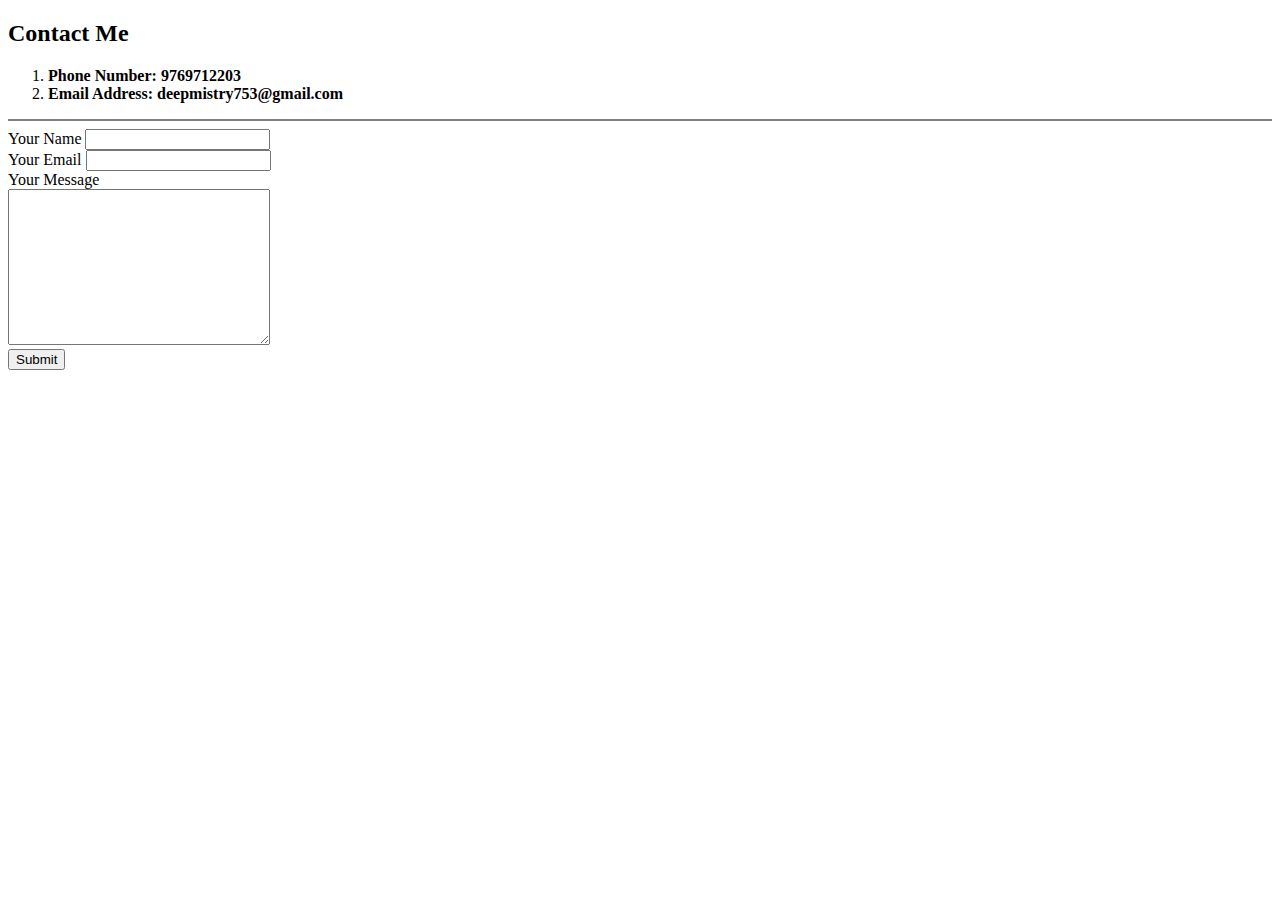
==== Contact.html @ 03429010 "Add initial cv website files" ====
<!DOCTYPE html>
<html>
  <head>
    <meta charset="utf-8" />
    <meta http-equiv="X-UA-Compatible" content="IE=edge" />
    <title>Contact Details</title>
  </head>
  <body>
    <h2>Contact Me</h2>
    <ol>
      <li><strong>Phone Number: 9769712203</strong></li>
      <li><strong>Email Address: deepmistry753@gmail.com</strong></li>
    </ol>
    <hr size="2" noshade="2" />
    <form
      action="mailto:deepmistry753@gmail.com"
      method="POST"
      enctype="text/plain"
    >
      <label>Your Name</label>
      <input type="text" name="Your Name" /><br />

      <label>Your Email</label>
      <input type="email" name="Email" /><br />

      <label>Your Message</label><br />
      <textarea name="Your Message" cols="30" rows="10"></textarea><br />
      <input type="submit" /><br />
    </form>
  </body>
</html>
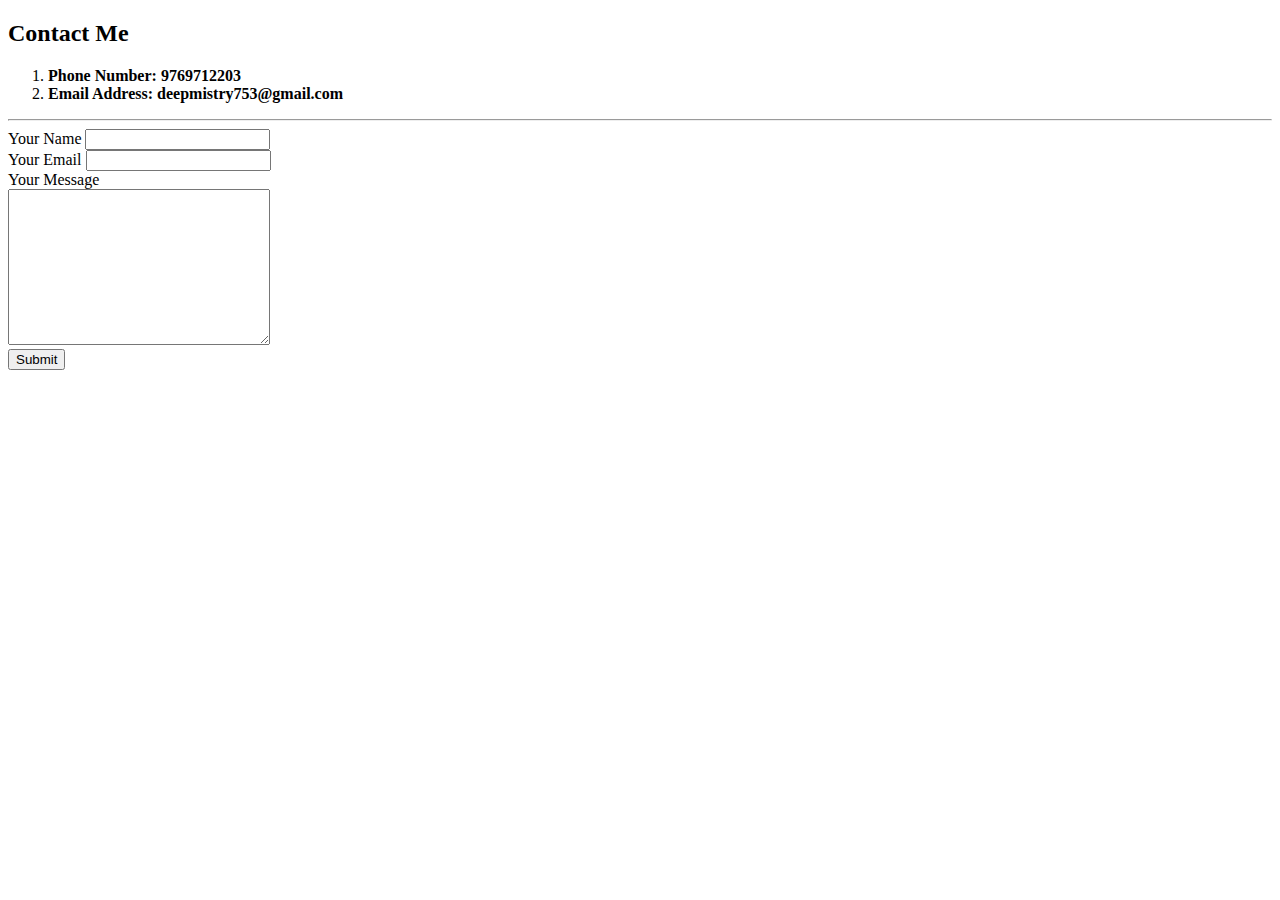
==== commit 9cf49e45: "Add files via upload" ====
--- a/Contact.html
+++ b/Contact.html
@@ -3,6 +3,7 @@
   <head>
     <meta charset="utf-8" />
     <meta http-equiv="X-UA-Compatible" content="IE=edge" />
+    <link rel="stylesheet" href="css/Styles.css" />
     <title>Contact Details</title>
   </head>
   <body>
@@ -11,7 +12,7 @@
       <li><strong>Phone Number: 9769712203</strong></li>
       <li><strong>Email Address: deepmistry753@gmail.com</strong></li>
     </ol>
-    <hr size="2" noshade="2" />
+    <hr />
     <form
       action="mailto:deepmistry753@gmail.com"
       method="POST"
